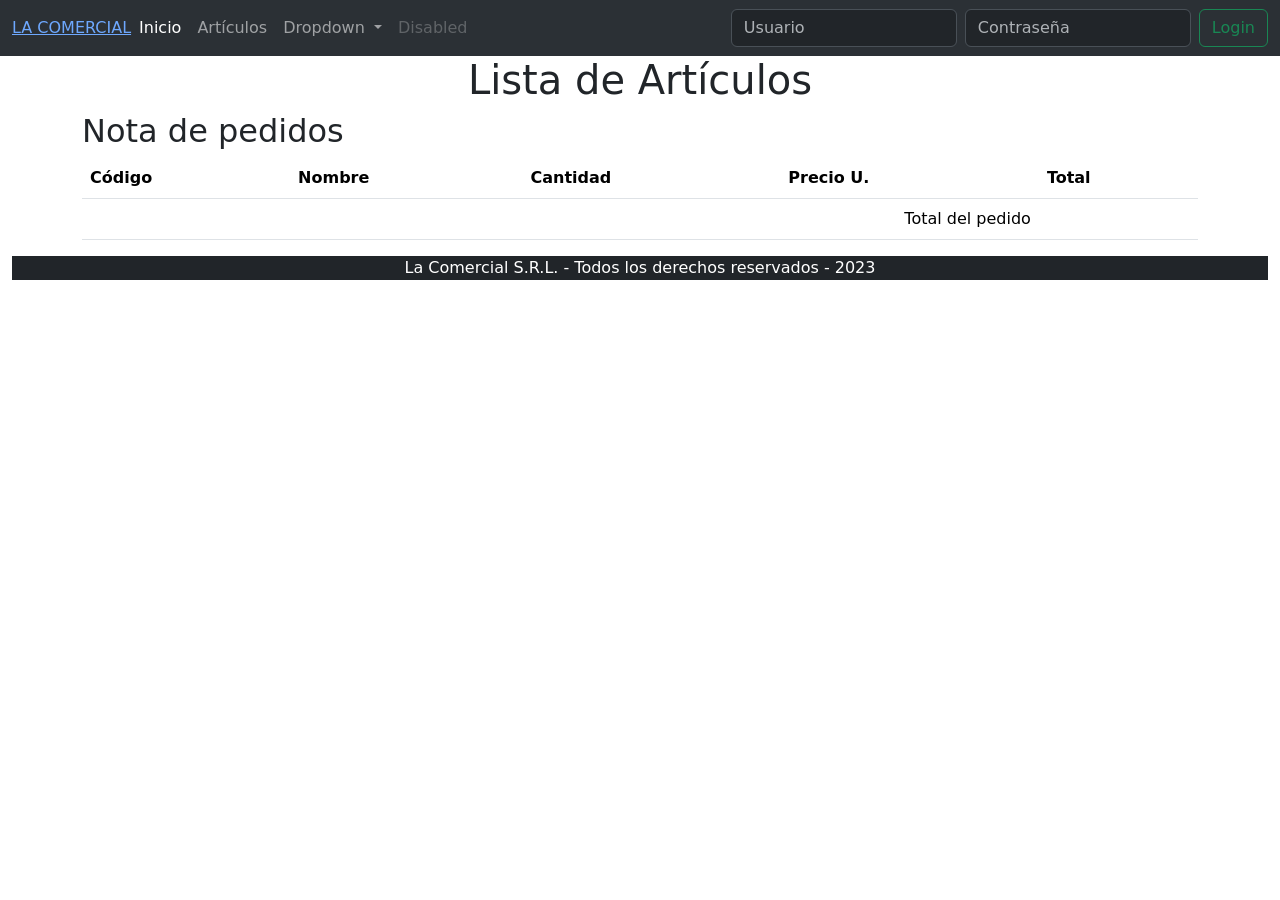
==== articulos.html @ ac468996 "version con MVC -clase 30-05" ====
<!DOCTYPE html>
<html lang="es">

<head>
    <meta charset="UTF-8">
    <meta http-equiv="X-UA-Compatible" content="IE=edge">
    <meta name="viewport" content="width=device-width, initial-scale=1.0">
    <title>La Comercial</title>
    <link href="https://cdn.jsdelivr.net/npm/bootstrap@5.3.0-alpha3/dist/css/bootstrap.min.css" rel="stylesheet"
        integrity="sha384-KK94CHFLLe+nY2dmCWGMq91rCGa5gtU4mk92HdvYe+M/SXH301p5ILy+dN9+nJOZ" crossorigin="anonymous">
    <link rel="stylesheet" href="estilos.css">
</head>

<body>
    <nav class="navbar bg-primary navbar-expand-lg bg-body-tertiary" data-bs-theme="dark">
        <div class="container-fluid">
            <a href="index.html">LA COMERCIAL</a>
            <button class="navbar-toggler" type="button" data-bs-toggle="collapse"
                data-bs-target="#navbarSupportedContent" aria-controls="navbarSupportedContent" aria-expanded="false"
                aria-label="Toggle navigation">
                <span class="navbar-toggler-icon"></span>
            </button>
            <div class="collapse navbar-collapse" id="navbarSupportedContent">
                <ul class="navbar-nav me-auto mb-2 mb-lg-0">
                    <li class="nav-item">
                        <a class="nav-link active" aria-current="page" href="index.html">Inicio</a>
                    </li>
                    <li class="nav-item">
                        <a class="nav-link" href="articulos.html">Artículos</a>
                    </li>
                    <li class="nav-item dropdown">
                        <a class="nav-link dropdown-toggle" href="#" role="button" data-bs-toggle="dropdown"
                            aria-expanded="false">
                            Dropdown
                        </a>
                        <ul class="dropdown-menu">
                            <li><a class="dropdown-item" href="#">Action</a></li>
                            <li><a class="dropdown-item" href="#">Another action</a></li>
                            <li>
                                <hr class="dropdown-divider">
                            </li>
                            <li><a class="dropdown-item" href="#">Something else here</a></li>
                        </ul>
                    </li>
                    <li class="nav-item">
                        <a class="nav-link disabled">Disabled</a>
                    </li>
                </ul>
                <form class="d-flex" role="search">
                    <input class="form-control me-2" type="text" placeholder="Usuario" aria-label="Usuario">
                    <input class="form-control me-2" type="password" placeholder="Contraseña" aria-label="Contraseña">
                    <button class="btn btn-outline-success" type="submit">Login</button>
                </form>
            </div>
        </div>
    </nav>
    <header class="text-center">
        <h1>Lista de Artículos</h1>
    </header>
    <section class="container">
        <div class="row" id="listado">
            
        </div>
    </section>
    <section class="container">
        <h2>Nota de pedidos</h2>
        <table class="table table-striped">
            <thead class="bg-primary text-white">
                <tr>
                    <th>Código</th>
                    <th>Nombre</th>
                    <th>Cantidad</th>
                    <th>Precio U.</th>
                    <th>Total</th>
                </tr>
            </thead>
            <tbody id="detalle">
                
            </tbody>
            <tfoot class="bg-success text-white">
                <tr>
                    <td colspan="4" style="text-align: right;">Total del pedido</td>
                    <td id="total"></td>
                </tr>
            </tfoot>
        </table>
    </section>
    <footer class="container-fluid sticky-bottom">
        <div class="start-0 bg-dark text-center text-white">
            <p>La Comercial S.R.L. - Todos los derechos reservados - 2023</p>
        </div>
    </footer>

    <script src="https://cdn.jsdelivr.net/npm/bootstrap@5.3.0-alpha3/dist/js/bootstrap.bundle.min.js"
        integrity="sha384-ENjdO4Dr2bkBIFxQpeoTz1HIcje39Wm4jDKdf19U8gI4ddQ3GYNS7NTKfAdVQSZe"
        crossorigin="anonymous"></script>
    <script src="./controladores/listado-articulos.js" type="module"></script>
    <script src="./controladores/notapedido.js"></script>
</body>

</html>
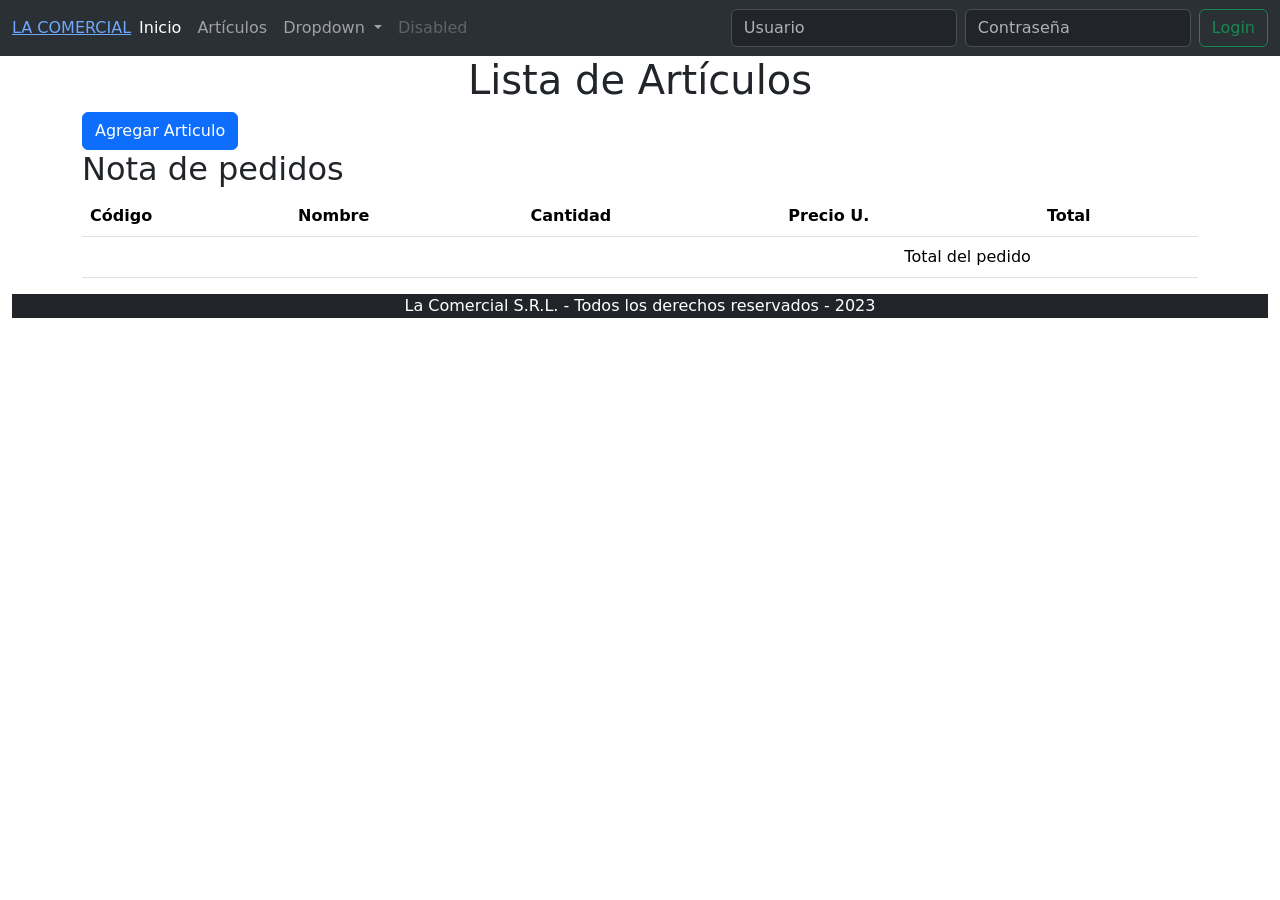
==== commit 29171499: "incertar datos -parte 1 Clase 01/08" ====
--- a/articulos.html
+++ b/articulos.html
@@ -59,10 +59,15 @@
     </header>
     <section class="container">
         <div class="row" id="listado">
-            
+
         </div>
     </section>
     <section class="container">
+        <!-- Button trigger modal -->
+        <button type="button" class="btn btn-primary" data-bs-toggle="modal" data-bs-target="#formularioModal"
+            id="btnNuevo">
+            Agregar Articulo
+        </button>
         <h2>Nota de pedidos</h2>
         <table class="table table-striped">
             <thead class="bg-primary text-white">
@@ -75,7 +80,7 @@
                 </tr>
             </thead>
             <tbody id="detalle">
-                
+
             </tbody>
             <tfoot class="bg-success text-white">
                 <tr>
@@ -90,6 +95,59 @@
             <p>La Comercial S.R.L. - Todos los derechos reservados - 2023</p>
         </div>
     </footer>
+    <!-- Modal -->
+    <div class="modal fade" id="formularioModal" tabindex="-1" aria-labelledby="exampleModalLabel" aria-hidden="true">
+        <div class="modal-dialog modal-lg">
+
+            <div class="modal-content">
+                <div class="modal-header">
+                    <h1 class="modal-title fs-5" id="exampleModalLabel">Articulo</h1>
+                    <button type="button" class="btn-close" data-bs-dismiss="modal" aria-label="Close"></button>
+                </div>
+                <div class="modal-body">
+                <div class="container-fluid" id="modalContent">
+                    <div class="row">   
+                        <dov class="col-md-5">
+                            <img src="./imagenes/productos/nodisponible.png" alt="imagen no disponible" id="codigo">
+                        </dov>
+                        <div class="col-md-7">
+                            <div class="row">
+                                <div class="from-floating mb-3">
+                                    <input type="text" name="codigo" id="codigo" class="form-control" placeholder="Codigo">
+                                    <label for="codigo"></label>
+                                </div>
+                                <div class="from-floating mb-3">
+                                    <input type="text" name="nombre" id="nombre" class="form-control" placeholder="Nombre">
+                                    <label for="nombre">
+                                </div>
+                                <div class="from-floating mb-3">
+                                    <input type="text" name="descripcion" id="descripcion" class="form-control" placeholder="descripcion">
+                                    <label for="descripcion"></label>
+                                </div>
+                                    <div class="input-group mb-3">
+                                        <span class="input-group-text">$</span>
+                                        <input type="text" name="precio" id="precio" class="form-control" placeholder="Precio">
+                                        <label for="precio"></label>
+                                    </div>
+                            </div>
+                            <div class="mb-3">
+                                <label for="imagen" class="form-label">Seleccionar imagen</label>
+                                <input type="file" class="form-control" id="imagen" name="imagen">
+                            </div>
+                        </div>
+
+                    </div>
+                </div>
+
+
+                </div>
+                <div class="modal-footer">
+                    <button type="button" class="btn btn-secondary" data-bs-dismiss="modal">Cerrar</button>
+                    <button type="submit" class="btn btn-primary">Guardar</button>
+                </div>
+            </div>
+        </div>
+    </div>
 
     <script src="https://cdn.jsdelivr.net/npm/bootstrap@5.3.0-alpha3/dist/js/bootstrap.bundle.min.js"
         integrity="sha384-ENjdO4Dr2bkBIFxQpeoTz1HIcje39Wm4jDKdf19U8gI4ddQ3GYNS7NTKfAdVQSZe"
